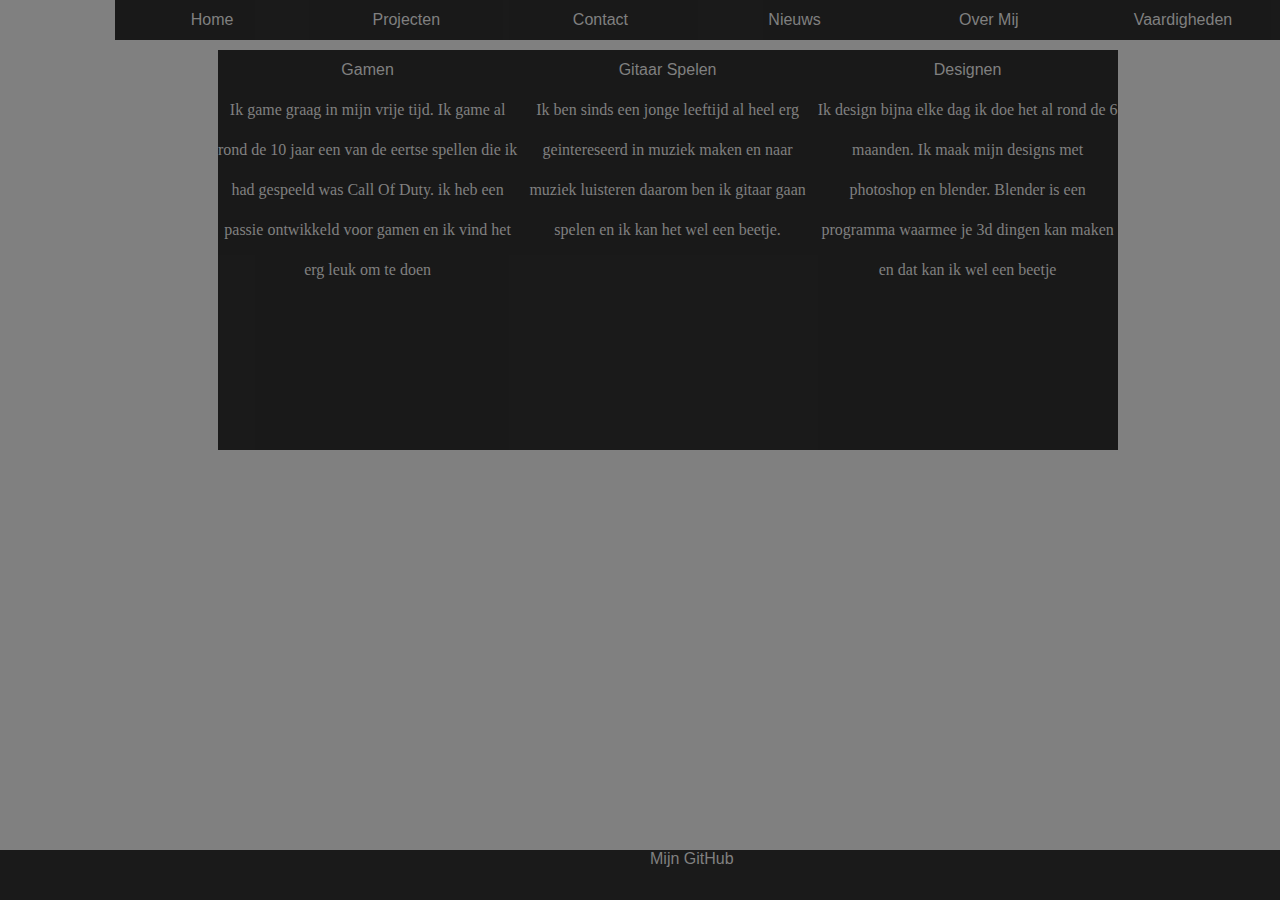
==== over-mij.html @ 1cc4517b "klaar voor de dag :)" ====
<!DOCTYPE html>
<html lang="en">
<head>
    <link rel="stylesheet" href="css/stylesOM.css">
    <meta charset="UTF-8">
    <meta name="viewport" content="width=device-width, initial-scale=1.0">
    <meta http-equiv="X-UA-Compatible" content="ie=edge">
    <title>Document</title>
</head>
<body>
    <header>
        <nav>
            <ul>
                <li><a href="index.html">Home</a></li>
                <li><a href="projecten.html">Projecten</a></li>
                <li><a href="contact.html">Contact</a></li>
                <li><a href="nieuws.html">Nieuws</a></li>
                <li><a href="over-mij.html">Over Mij</a>
                    <ul>
                        <li><a>Mijn Werk</a></li>
                    </ul>
                </li>
                <li><a href="vaardigheden.html">Vaardigheden</a></li>
            </ul>
        </nav>
    </header>
    <div class="hobby">
        <ul>
            <li class="om"><A href="https://www.gameninfo.nl/publiek/test-je-game-gedrag">Gamen</A>
            <p>Ik game graag in mijn vrije tijd. Ik game al rond de 10 jaar een van de eertse spellen die ik had gespeeld was Call Of Duty.
                ik heb een passie ontwikkeld voor gamen en ik vind het erg leuk om te doen
            </p></li>
            <li class="om"><a href="https://www.ultimate-guitar.com/explore">Gitaar Spelen</a><p>Ik ben sinds een jonge leeftijd al heel erg geintereseerd in muziek maken en naar muziek luisteren daarom ben ik gitaar gaan spelen en ik kan het wel een beetje.</p></li>
            <li class="om"><a href="https://www.behance.net/gallery/83606945/Renders">Designen</a><p>Ik design bijna elke dag ik doe het al rond de 6 maanden. Ik maak mijn designs met photoshop en blender. Blender is een programma waarmee je 3d dingen kan maken en dat kan ik wel een beetje</p></li>
        </ul>

    </div>
</body>
<footer><a href="https://github.com/DaanDeJager"> Mijn GitHub</a></footer>
</html>
---- css/stylesOM.css ----
* {
    margin: 0;
    padding: 0;
  }
  body {
    background-color: grey;
  }
  .port {
    position: absolute;
    top: 315px;
    font-family: Arial, Helvetica, sans-serif;
    color: red;
    opacity: 0.8;
  }
  
  div a {
    color: black;
  }
  footer a {
    text-align: center;
    padding-left: 650px;
  }
  a {
    padding-top: 24px;
    color: gray;
    font-family: Arial, Helvetica, sans-serif;
    text-decoration: none;
  }
  nav {
    padding-left: 115px;
  }
  ul {
    display: flex;
    flex-direction: row;
    margin: 0px;
    padding: 0px;
    list-style: none;
  }
  ul li {
    width: 200px;
    height: 40px;
    background-color: black;
    opacity: 0.8;
    color: gray;
    text-align: center;
    line-height: 40px;
  }
  ul li:hover {
    background-color: red;
  }
  ul li ul li {
    display: none;
  }
  ul li:hover ul li {
    display: block;
  }
  footer {
    height: 50px;
    width: 1920px;
    background-color: black;
    display: block;
    position: fixed;
    bottom: 0;
    opacity: 0.8;
  }
  footer:hover {
    background-color: red;
  }
  
  .html1 {
    border-radius: 25px;
    width: 450px;
    height: 240px;
  }
  
  .project2 {
    display: inline-block;
  }
  
  .project {
    padding-top: 20px;
    text-align: center;
    padding-left: 100px;
    height: 1080px;
    width: 400px;
    display: flex;
  }
  
  .text {
    
    width: 300px;
  }
  
  h4 {
    padding-left: 115px;
    color: red;
    opacity: 0.8;
  }
  .om{
    
    color: grey;
    background-color: black;
    box-shadow: 1px black;
    width: 300px;
    height: 400px;
    display: inline-block;
    position: relative;
    left: 17%;
    top: 10px;







  }
  div li{




  }
  li a{
    color: gray;    



  }
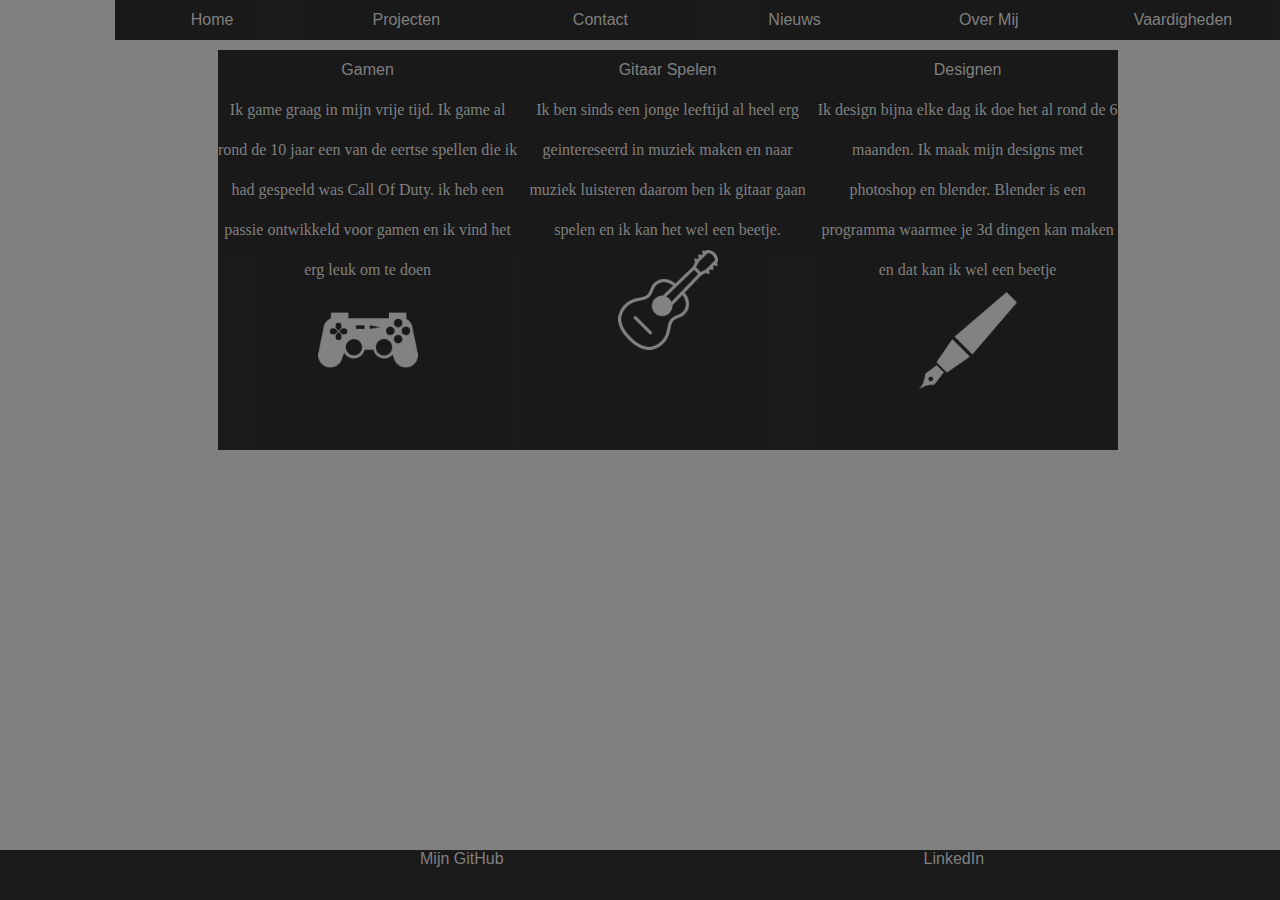
==== commit 1a27178a: "klaar" ====
--- a/over-mij.html
+++ b/over-mij.html
@@ -5,7 +5,7 @@
     <meta charset="UTF-8">
     <meta name="viewport" content="width=device-width, initial-scale=1.0">
     <meta http-equiv="X-UA-Compatible" content="ie=edge">
-    <title>Document</title>
+    <title>Over Mij</title>
 </head>
 <body>
     <header>
@@ -17,7 +17,7 @@
                 <li><a href="nieuws.html">Nieuws</a></li>
                 <li><a href="over-mij.html">Over Mij</a>
                     <ul>
-                        <li><a>Mijn Werk</a></li>
+                        <li><a href="mijnwerk.html">Mijn Werk</a></li>
                     </ul>
                 </li>
                 <li><a href="vaardigheden.html">Vaardigheden</a></li>
@@ -29,12 +29,17 @@
             <li class="om"><A href="https://www.gameninfo.nl/publiek/test-je-game-gedrag">Gamen</A>
             <p>Ik game graag in mijn vrije tijd. Ik game al rond de 10 jaar een van de eertse spellen die ik had gespeeld was Call Of Duty.
                 ik heb een passie ontwikkeld voor gamen en ik vind het erg leuk om te doen
-            </p></li>
-            <li class="om"><a href="https://www.ultimate-guitar.com/explore">Gitaar Spelen</a><p>Ik ben sinds een jonge leeftijd al heel erg geintereseerd in muziek maken en naar muziek luisteren daarom ben ik gitaar gaan spelen en ik kan het wel een beetje.</p></li>
-            <li class="om"><a href="https://www.behance.net/gallery/83606945/Renders">Designen</a><p>Ik design bijna elke dag ik doe het al rond de 6 maanden. Ik maak mijn designs met photoshop en blender. Blender is een programma waarmee je 3d dingen kan maken en dat kan ik wel een beetje</p></li>
+            </p><img src="images/image11.png" class="icon"></li>
+            <li class="om"><a href="https://www.ultimate-guitar.com/explore">Gitaar Spelen</a><p>Ik ben sinds een jonge leeftijd al heel erg geintereseerd in muziek maken en naar muziek luisteren daarom ben ik gitaar gaan spelen en ik kan het wel een beetje.</p><img src="images/image10.png" class="icon"></li>
+            <li class="om"><a href="https://www.behance.net/gallery/83606945/Renders">Designen</a><p>Ik design bijna elke dag ik doe het al rond de 6 maanden. Ik maak mijn designs met photoshop en blender. Blender is een programma waarmee je 3d dingen kan maken en dat kan ik wel een beetje</p><img src="images/image12.png" class="icon"></li>
         </ul>
 
     </div>
 </body>
-<footer><a href="https://github.com/DaanDeJager"> Mijn GitHub</a></footer>
+<footer><a href="https://github.com/DaanDeJager"> Mijn GitHub</a><a href="https://nl.linkedin.com/">LinkedIn</a><script src="js/script.js"></script><p id="demo"></p>
+
+    <script>
+    var d = new Date();
+    document.getElementById("demo").innerHTML = d;
+    </script></footer>
 </html>
--- a/css/stylesOM.css
+++ b/css/stylesOM.css
@@ -18,7 +18,7 @@
   }
   footer a {
     text-align: center;
-    padding-left: 650px;
+    padding-left: 420px;
   }
   a {
     padding-top: 24px;
@@ -126,4 +126,11 @@
 
 
 
-  }+  }
+  .icon{
+    width: 100px;
+    height: 100px;
+    display: flex;
+    justify-content: center;
+    justify-items: center;
+    padding-left: 100px;}